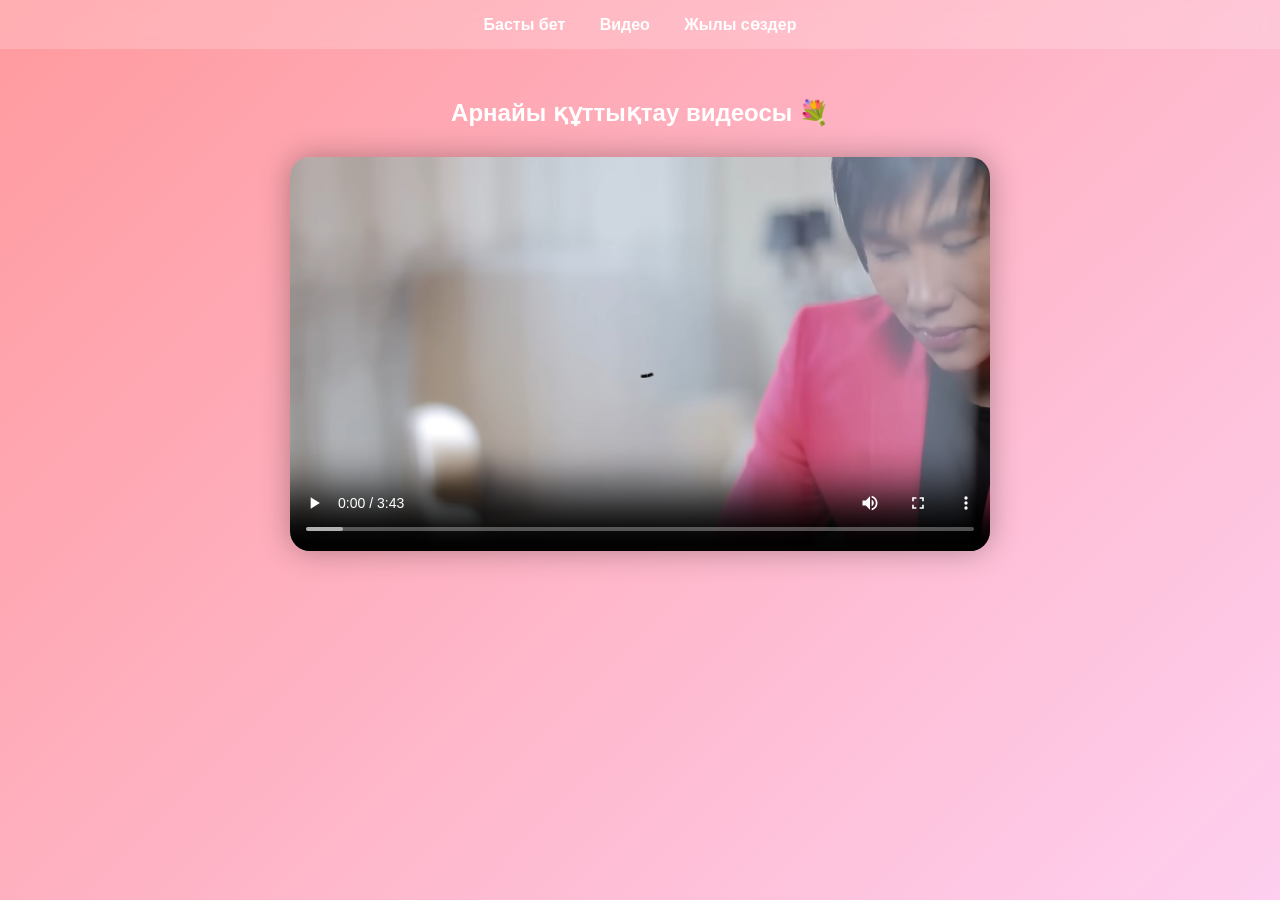
==== video.html @ 01ea0c96 "Add files via upload" ====
<!DOCTYPE html>
<html lang="kk">
<head>
<meta charset="UTF-8">
<meta name="viewport" content="width=device-width, initial-scale=1.0">
<title>Құттықтау Видео</title>
<link rel="stylesheet" href="style.css">
</head>
<body>

<nav>
    <a href="index.html">Басты бет</a>
    <a href="video.html">Видео</a>
    <a href="wishes.html">Жылы сөздер</a>
</nav>

<section class="content">
    <h2>Арнайы құттықтау видеосы 💐</h2>

    <video controls autoplay loop class="video-box">
        <source src="video.mp4" type="video/mp4">
        Сіздің браузер видеоны қолдамайды.
    </video>

</section>

</body>
</html>
---- style.css ----
*{
    margin:0;
    padding:0;
    box-sizing:border-box;
    font-family: Arial, sans-serif;
}

body{
    background: linear-gradient(135deg,#ff9a9e,#fecfef);
    min-height:100vh;
    color:white;
    text-align:center;
}

nav{
    background:rgba(255,255,255,0.2);
    padding:15px;
    backdrop-filter: blur(10px);
}

nav a{
    color:white;
    margin:0 15px;
    text-decoration:none;
    font-weight:bold;
}

nav a:hover{
    text-decoration:underline;
}

.hero{
    margin-top:100px;
    animation: fadeIn 2s ease;
}

h1{
    font-size:60px;
    margin-bottom:20px;
}

.btn{
    display:inline-block;
    margin-top:20px;
    padding:15px 30px;
    background:white;
    color:#ff4da6;
    border-radius:30px;
    text-decoration:none;
    transition:0.3s;
}

.btn:hover{
    background:#ff4da6;
    color:white;
}

.content{
    padding:50px;
}

.video-box{
    width:80%;
    max-width:700px;
    border-radius:20px;
    margin-top:30px;
    box-shadow:0 0 30px rgba(0,0,0,0.3);
}

.card{
    background:rgba(255,255,255,0.2);
    padding:20px;
    margin:20px auto;
    width:70%;
    border-radius:20px;
    backdrop-filter: blur(10px);
    transition:0.3s;
}

.card:hover{
    transform:scale(1.05);
    background:rgba(255,255,255,0.4);
}

@keyframes fadeIn{
    from{opacity:0; transform:translateY(20px);}
    to{opacity:1; transform:translateY(0);}
}
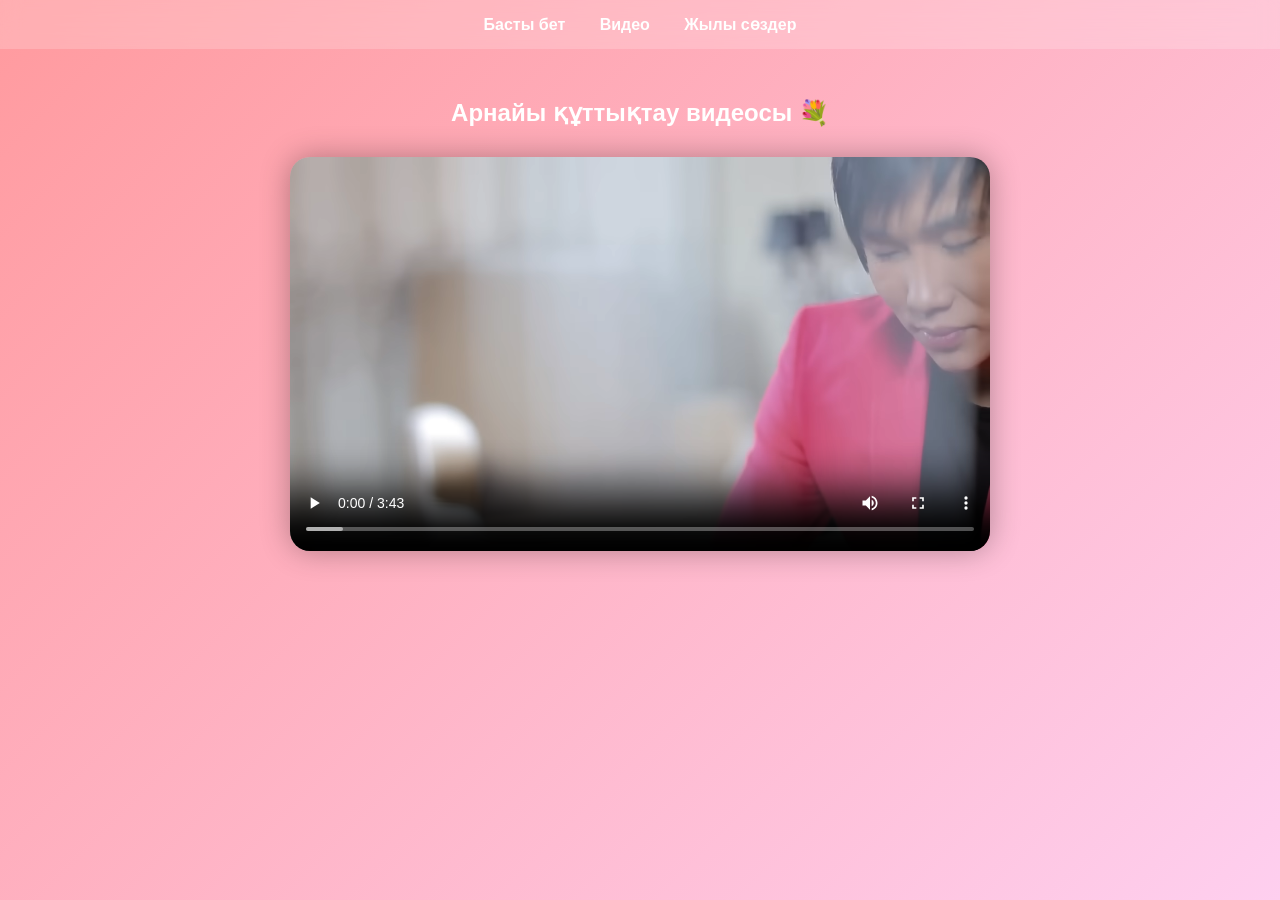
==== commit f4c619bb: "Update video.html" ====
--- a/video.html
+++ b/video.html
@@ -17,7 +17,7 @@
 <section class="content">
     <h2>Арнайы құттықтау видеосы 💐</h2>
 
-    <video controls autoplay loop class="video-box">
+    <video controls class="video-box">
         <source src="video.mp4" type="video/mp4">
         Сіздің браузер видеоны қолдамайды.
     </video>
@@ -25,4 +25,5 @@
 </section>
 
 </body>
-</html>+
+</html>
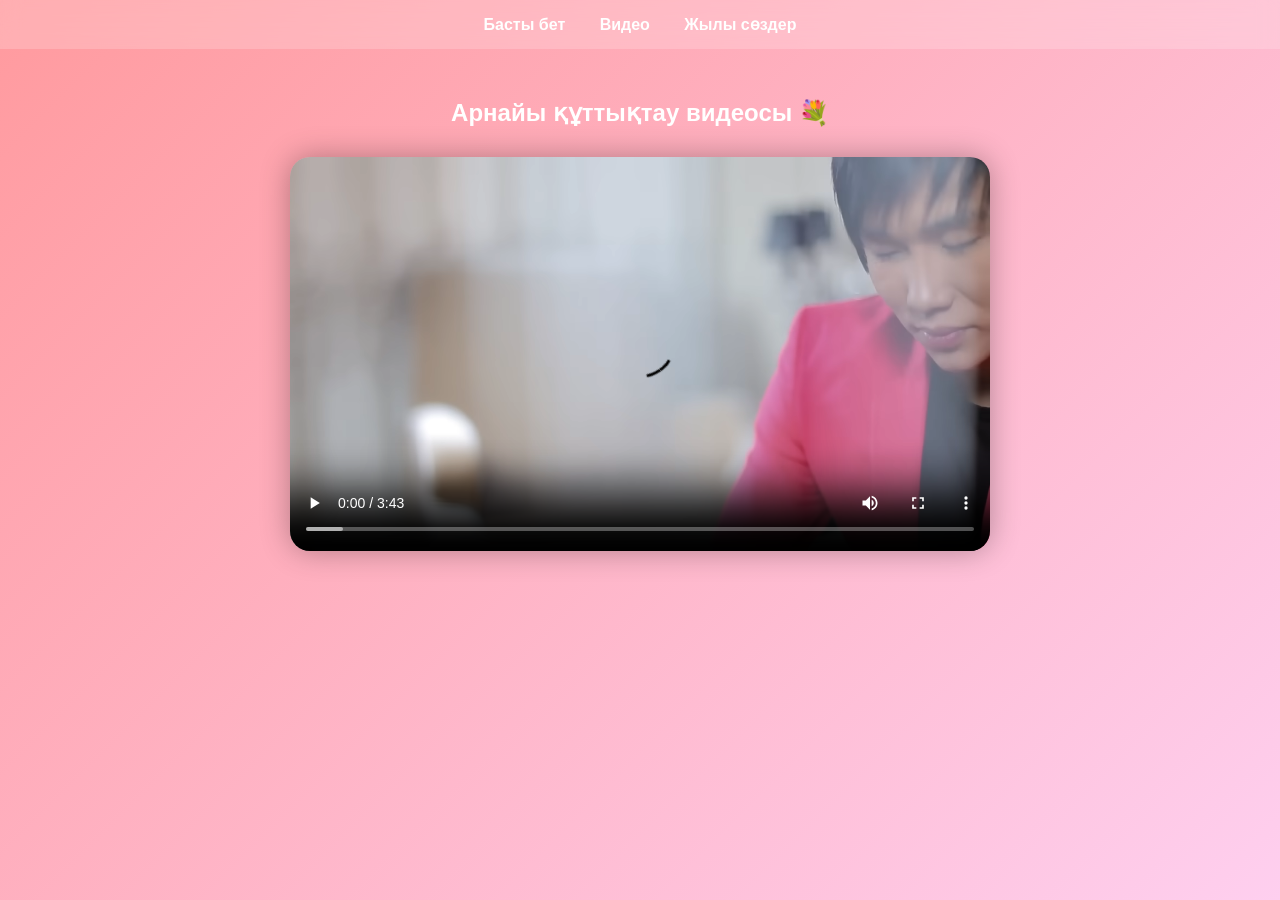
==== commit 2c5e560d: "Restore video.html structure and content" ====
--- a/video.html
+++ b/video.html
@@ -7,23 +7,18 @@
 <link rel="stylesheet" href="style.css">
 </head>
 <body>
-
 <nav>
     <a href="index.html">Басты бет</a>
     <a href="video.html">Видео</a>
     <a href="wishes.html">Жылы сөздер</a>
 </nav>
-
 <section class="content">
     <h2>Арнайы құттықтау видеосы 💐</h2>
-
     <video controls class="video-box">
         <source src="video.mp4" type="video/mp4">
-        Сіздің браузер видеоны қолдамайды.
     </video>
+</section>
+</body>
+</html>
 
-</section>
 
-</body>
-
-</html>
